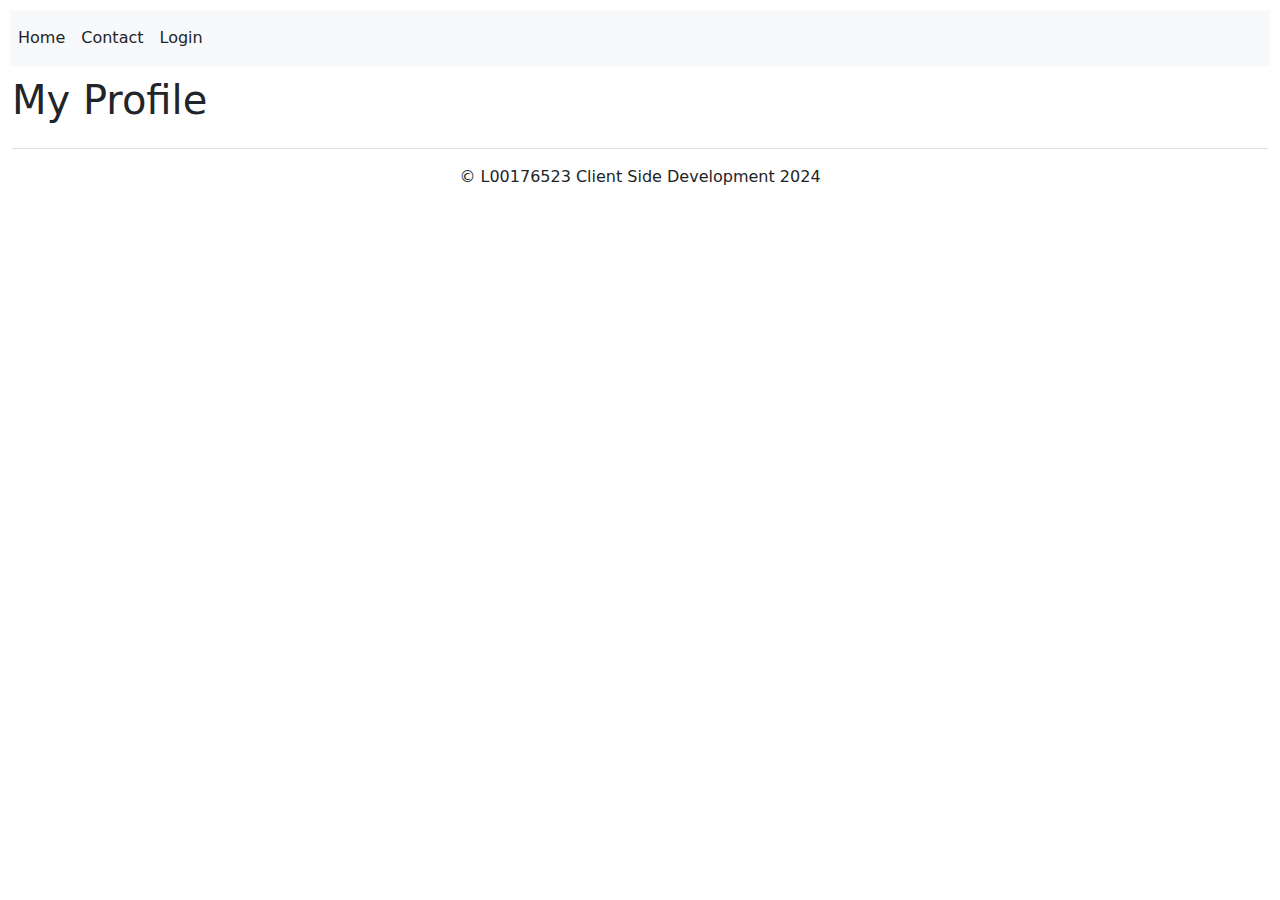
==== Website24/index.html @ f87b02e9 "Add new files for starter code" ====
<!DOCTYPE html>
<html lang="en">
  <head>
    <meta charset="UTF-8" />
    <meta name="viewport" content="width=device-width, initial-scale=1.0" />
    <link rel="stylesheet" type="text/css" href="styles.css" />
    <link
      href="https://cdn.jsdelivr.net/npm/bootstrap@5.2.3/dist/css/bootstrap.min.css"
      rel="stylesheet"
    />
    <script
      type="text/javascript"
      src="https://cdn.jsdelivr.net/npm/bootstrap@5.2.3/dist/js/bootstrap.bundle.min.js"
    ></script>
    <script
      type="text/javascript"
      src="https://ajax.googleapis.com/ajax/libs/jquery/3.6.3/jquery.min.js"
    ></script>
    <script type="text/javascript" src="js/nav.js"></script>
    <script type="text/javascript" src="js/JSONData.js"></script>
    <script type="text/javascript" src="js/logout.js"></script>

    <title>My Profile</title>
  </head>

  <body>
    <nav class="navbar navbar-expand-sm bg-light navbar-light" id="nav"></nav>
    <div class="container-fluid">
      <h1>My Profile</h1>

      <div id="myDiv"></div>

      <table class="table" id="myTable">
        <thead>
          <tr>
            <th></th>
          </tr>
        </thead>

        <tbody id="tbody"></tbody>
      </table>
    </div>
  </body>

  <footer>&copy; L00176523 Client Side Development 2024</footer>
</html>
---- Website24/styles.css ----
nav.navbar {
  margin: 10px;
}

td img {
  width: 20px;
  height: auto;
}

.textArea {
  height: 200px;
  width: 100%;
  resize: none;
  font-size: 14px;
  background-color: #f8f8f8;
}

footer {
  text-align: center;
}
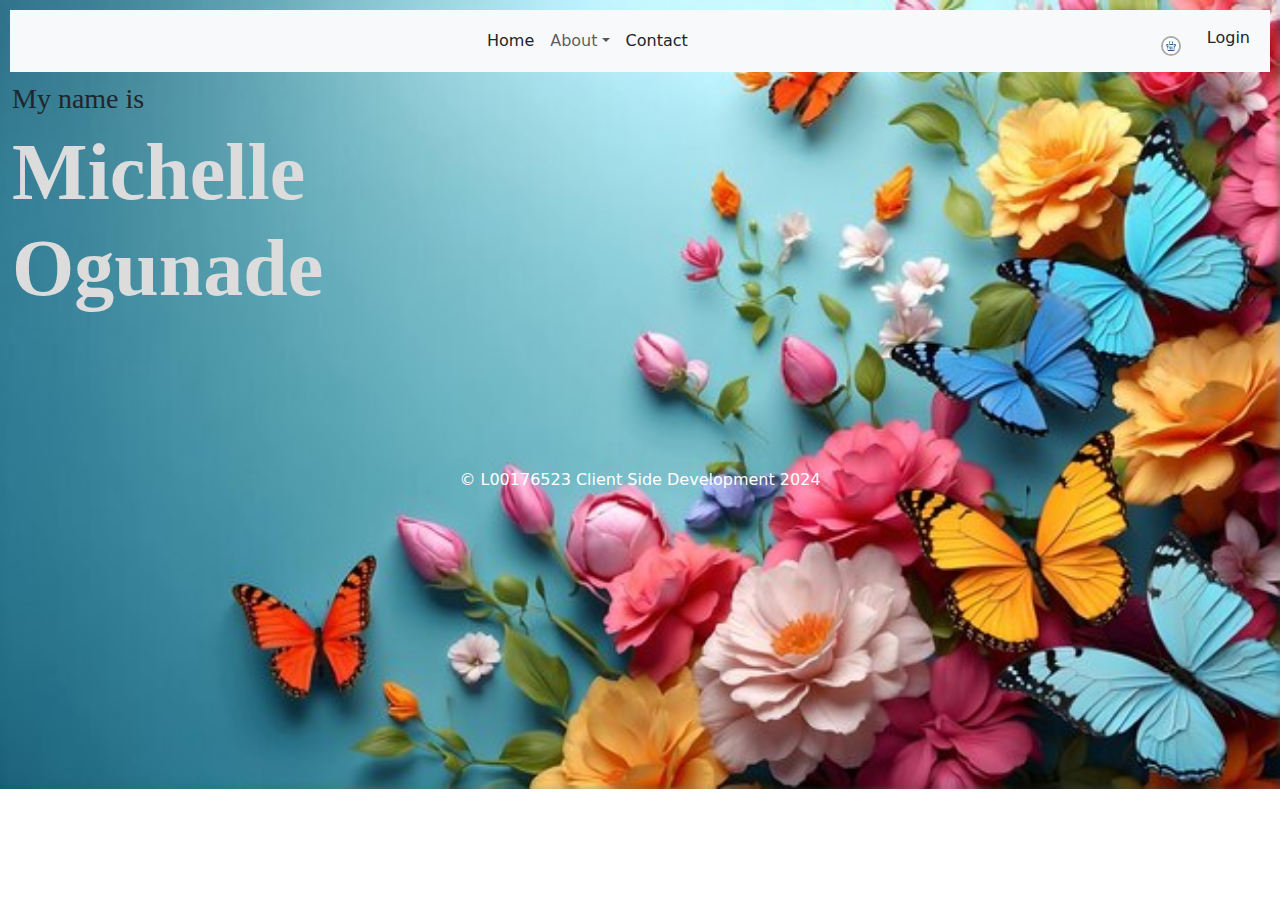
==== commit 545f5527: "add styles to index page" ====
--- a/Website24/index.html
+++ b/Website24/index.html
@@ -23,24 +23,23 @@
     <title>My Profile</title>
   </head>
 
-  <body>
+  <body class="butterfly">
     <nav class="navbar navbar-expand-sm bg-light navbar-light" id="nav"></nav>
     <div class="container-fluid">
-      <h1>My Profile</h1>
+      
+      <h3 class=""> My name is </h3>
+
+      <h1 class="h1-index"> Michelle <br>Ogunade </h1>
 
       <div id="myDiv"></div>
 
-      <table class="table" id="myTable">
-        <thead>
-          <tr>
-            <th></th>
-          </tr>
-        </thead>
-
-        <tbody id="tbody"></tbody>
-      </table>
     </div>
   </body>
-
+  <br>
+  <br>
+  <br>
+  <br>
+  <br>
+  <br>
   <footer>&copy; L00176523 Client Side Development 2024</footer>
 </html>
--- a/Website24/styles.css
+++ b/Website24/styles.css
@@ -1,20 +1,274 @@
+/* Navbar */
 nav.navbar {
   margin: 10px;
 }
 
+/* Header */
+h1 {
+  text-align: center;
+}
+
+.h1-index, h2, h3{
+  color: gainsboro;
+  font-family: georgia;
+  font-weight: bold;
+  font-size: 500%;
+  text-align: left;
+}
+
+body {
+  margin:0;
+  padding:0;
+  height:"100%";
+  background-image: url("pictures/dance/wood_bg.jpg");
+  background-repeat: no-repeat;
+  background-size: cover;
+}
+
+.butterfly{
+  background-image: url("pictures/index/butterfly_background.jpg");
+  background-size: cover;
+
+}
+
+.bookshelf {
+  background-image: url("bookImages/bookshelf.jpg");
+  background-repeat: repeat-y; /* Repeat vertically */
+  background-size: 100% auto; /* Cover the width, adjust height automatically */
+  min-height: 100vh; /* Ensure the section is at least the height of the viewport */
+}
+
+#readButton
+{
+  background-color: #dc3545;
+}
+
+#readButton:hover {
+  background-color: #e55361; /* Slightly lighter red on hover */
+}
+
+#scrollToTopBtn {
+  display: none; /* Hidden by default */
+  position: fixed; /* Fixed position */
+  bottom: 20px; /* Place the button 20px from the bottom */
+  right: 30px; /* Place the button 30px from the right */
+  z-index: 99; /* Make sure it does not overlap */
+  background-color: #198754; /* Green to match buy buttons */
+  padding: 15px 30px; /* Increased padding */
+}
+
+ #scrollToTopBtn:hover {
+        background-color: #28a745; /* Darker green on hover */
+      }
+
+/* Center container */
+.top-container {
+  display: flex;
+  justify-content: center; /* Centers horizontally */
+  align-items: flex-start; /* Aligns items to the top */
+  height: 100%; /* Make sure the container takes the full height */
+  padding-top: 20px; /* Adjust the top padding as needed */
+}
+
+.nav-link:hover, .dropdown-item:hover{
+  /* color: brown !important; */
+  font-weight: bold !important; /* Color when hovered over */
+  background-color: lightgray; /* Optional: change background color */
+}
+
+.nav-link:active, .dropdown-item:active{
+  background-color: darkgray !important; /* Optional: change background color */
+}                     
+
+/* Carousel */
+.carousel-slide {
+  width: 100%;
+  max-width: 800px;
+  overflow: hidden; /* Prevent overflow issues */
+}
+
+.carousel-item img {
+  width: 100%;
+  height: 500px; /* Set a fixed height */
+  object-fit: cover; /* Ensure images cover the area without distortion */
+}
+
+.carousel-item {
+  position: relative;
+  display: flex;
+  justify-content: center;
+  align-items: center;
+}
+
+/* Flip Box */
+.flip-box {
+  background-color: transparent;
+  width: 300px;
+  height: 200px;
+  border: 1px solid #f1f1f1;
+  perspective: 1000px;
+}
+
+.flip-box-inner {
+  position: relative;
+  width: 100%;
+  height: 100%;
+  text-align: center;
+  transition: transform 0.8s;
+  transform-style: preserve-3d;
+}
+
+.flip-box:hover .flip-box-inner {
+  transform: rotateY(180deg);
+}
+
+.flip-box-front,
+.flip-box-back {
+  position: absolute;
+  width: 100%;
+  height: 100%;
+  -webkit-backface-visibility: hidden;
+  backface-visibility: hidden;
+}
+
+/* Optionally style the front side of the flip box */
+/* .flip-box-front {
+  background-color: #bbb;
+  color: black;
+} */
+
+/* Flip Box Back Side */
+.flip-box-back {
+  background-color: #555;
+  color: white;
+  transform: rotateY(180deg);
+}
+
+/* Oval Image */
+.oval {
+  height: 200px;
+  width: 300px;
+  border-radius: 50%;
+  display: flex;
+  align-items: center;
+  justify-content: center;
+  overflow: hidden;
+}
+
+.oval img {
+  height: 100%;
+  width: auto;
+}
+
+/* Table Images */
 td img {
-  width: 20px;
+  width: 70px;
   height: auto;
 }
 
+/* Text Area */
 .textArea {
   height: 200px;
   width: 100%;
   resize: none;
   font-size: 14px;
   background-color: #f8f8f8;
-}
-
+  display: block; /* Ensures block display */
+}
+
+/* Center the button on the page */
+.center-container {
+  display: flex;
+  justify-content: center; /* Center horizontally */
+  align-items: center; /* Center vertically */
+  height: 100vh; /* Full viewport height */
+}
+
+/* Button styling */
+.buttonload {
+  background-color: #04AA6D; /* Green background */
+  border: none; /* Remove borders */
+  color: white; /* White text */
+  padding: 12px 24px; /* Some padding */
+  font-size: 16px; /* Set a font-size */
+  display: flex; /* Align icon and text horizontally */
+  align-items: center; /* Vertically center icon and text */
+}
+
+/* Icon styling */
+.fa {
+  margin-right: 8px; /* Add right margin to the icon */
+}
+
+/* Change background color on hover for the header row */
+table tr:hover {
+  background-color: rgba(107, 71, 71, 0.537); /* Light gray background on hover */
+}
+
+/* Change cursor on hover image */
+.book-image {
+  cursor: pointer;
+  transition: border-color 0.3s ease;
+}
+
+.book-image:hover {
+  outline: 6px solid grey; /* Add an outline on hover */
+  border-radius: 50%;
+}
+
+.modal-body img {
+  max-width: 100%; /* Ensures the image does not exceed the modal width */
+  height: 500px; /* Keeps the aspect ratio */
+}
+
+#readBookImg img{
+  max-width: 100%; /* Ensures the image does not exceed the modal width */
+  height: 500px; /* Keeps the aspect ratio */
+}
+
+.round-button {
+  width: 50px;
+  height: 50px;
+  border-radius: 50% !important; /* Ensure the buttons are round */
+  display: flex;
+  justify-content: center;
+  align-items: center;
+  font-size: 18px;
+  margin-right: 10px;
+}
+
+.round-button:last-child {
+  margin-right: 0;
+}
+
+.shopping-cart {
+  width: 20px;
+  height: 20px;
+  border-radius: 50%;
+  border: 2px solid darkgray; /* Added border width and style */
+  margin-right: 10px;
+  margin-top: 10px;
+}
+
+/* Container holding the image and the text */
+.container {
+  position: relative;
+}
+
+/* Bottom right text */
+/* Text block */
+.text-block {
+  position: absolute;
+  bottom: 20px;
+  right: 20px;
+  background-color: rgba(0, 0, 0, 0.5); /* Semi-transparent background */
+  color: white;
+  padding: 10px 20px;
+  border-radius: 5px; /* Optional: Rounded corners */
+}
+
+/* Footer */
 footer {
   text-align: center;
-}
+  color: white;
+}
